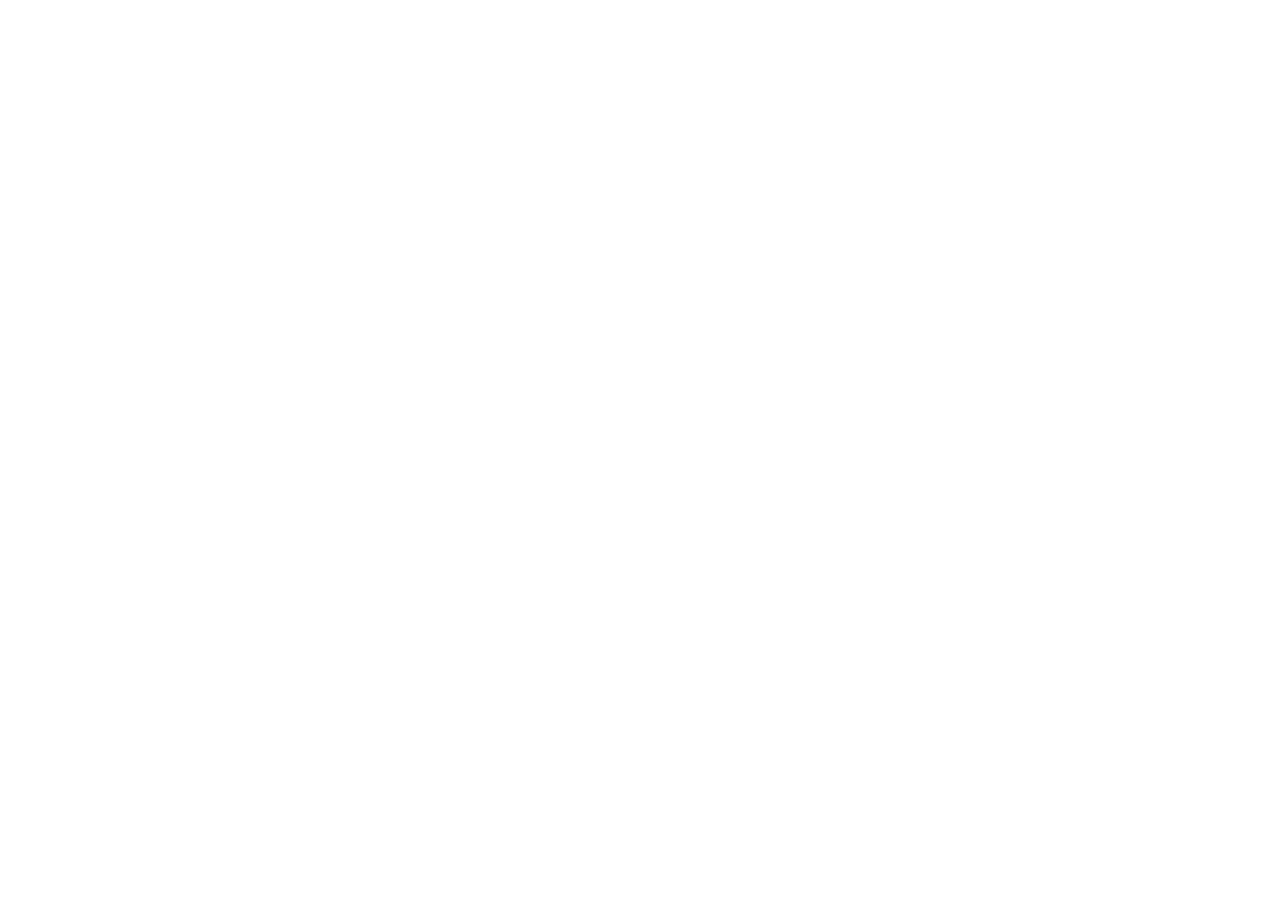
==== html/index.html @ 8bf09120 "Create index.html" ====
<!DOCTYPE html>
<html lang="pt-br">
<head>
    <meta charset="UTF-8">
    <meta name="viewport" content="width=device-width, initial-scale=1.0">
    <title>Document</title>
</head>
<body>
    
</body>
</html>
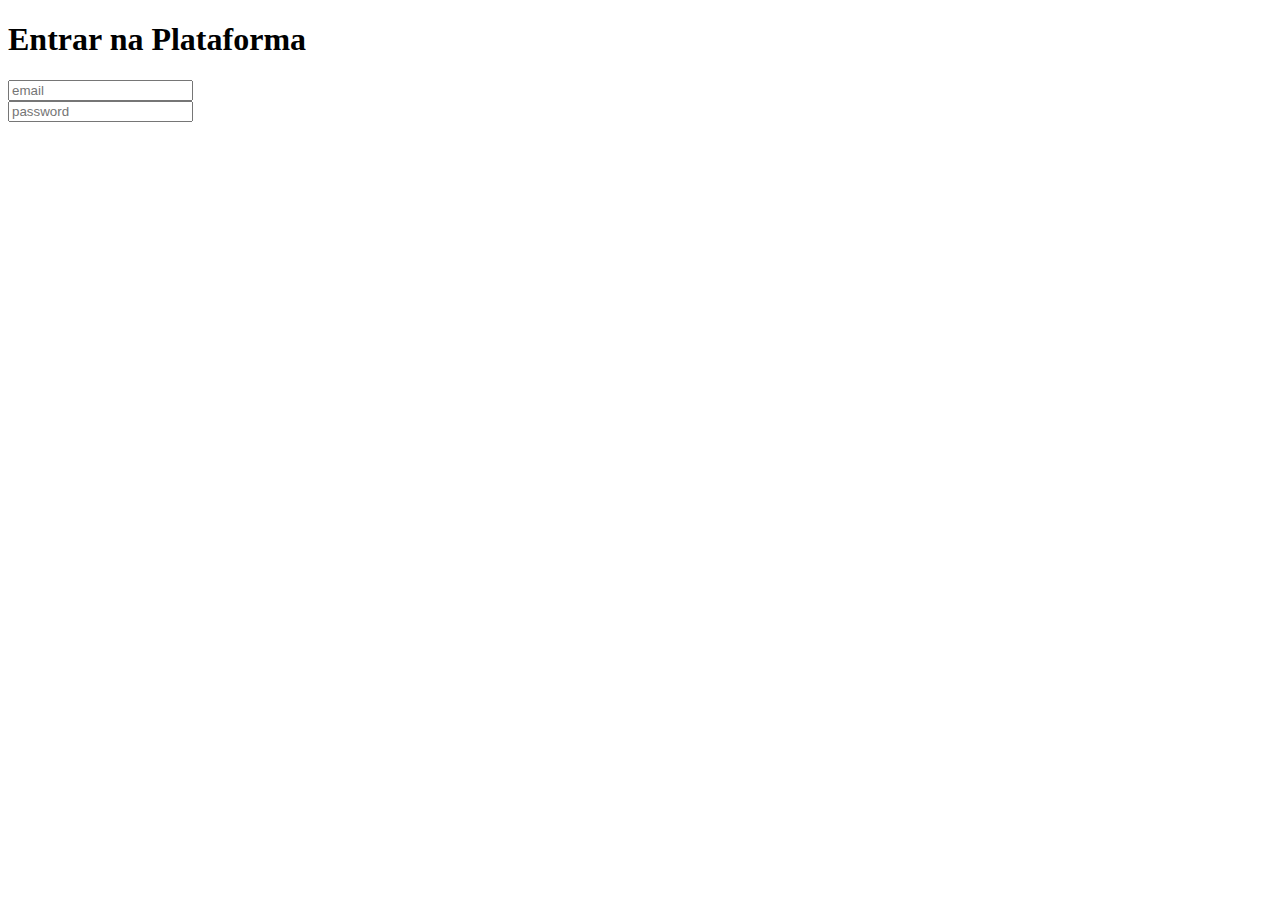
==== commit 5f8bd540: "Create form" ====
--- a/html/index.html
+++ b/html/index.html
@@ -3,9 +3,21 @@
 <head>
     <meta charset="UTF-8">
     <meta name="viewport" content="width=device-width, initial-scale=1.0">
-    <title>Document</title>
+    <meta http-equiv="X-UA-Compatible" content="ie=edge">
+    <title>Tela de login</title>
 </head>
+
 <body>
-    
+    <div>
+        <form action="#">
+            <h1>Entrar na Plataforma</h1>
+            <div>
+                <input type="email" placeholder="email">
+            </div>
+            <div>
+                <input type="password" placeholder="password">
+            </div>
+        </form>
+    </div>    
 </body>
 </html>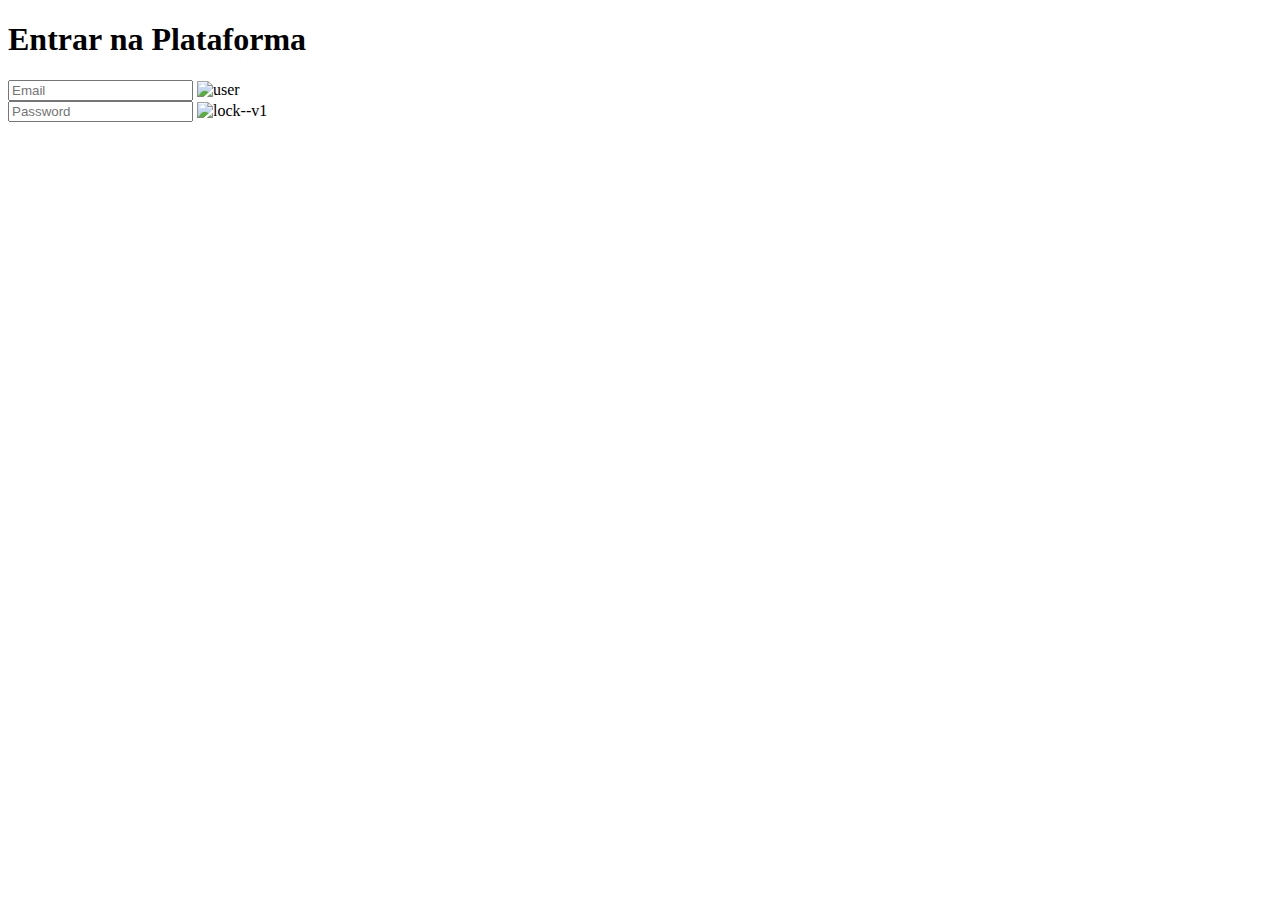
==== commit c1845df6: "Update index.html" ====
--- a/html/index.html
+++ b/html/index.html
@@ -12,10 +12,12 @@
         <form action="#">
             <h1>Entrar na Plataforma</h1>
             <div>
-                <input type="email" placeholder="email">
+                <input type="email" placeholder="Email" required>
+                <img width="20" height="20" src="https://img.icons8.com/small/16/user.png" alt="user"/>
             </div>
             <div>
-                <input type="password" placeholder="password">
+                <input type="password" placeholder="Password" required>
+                <img width="20" height="20" src="https://img.icons8.com/ios/50/lock--v1.png" alt="lock--v1"/>
             </div>
         </form>
     </div>    
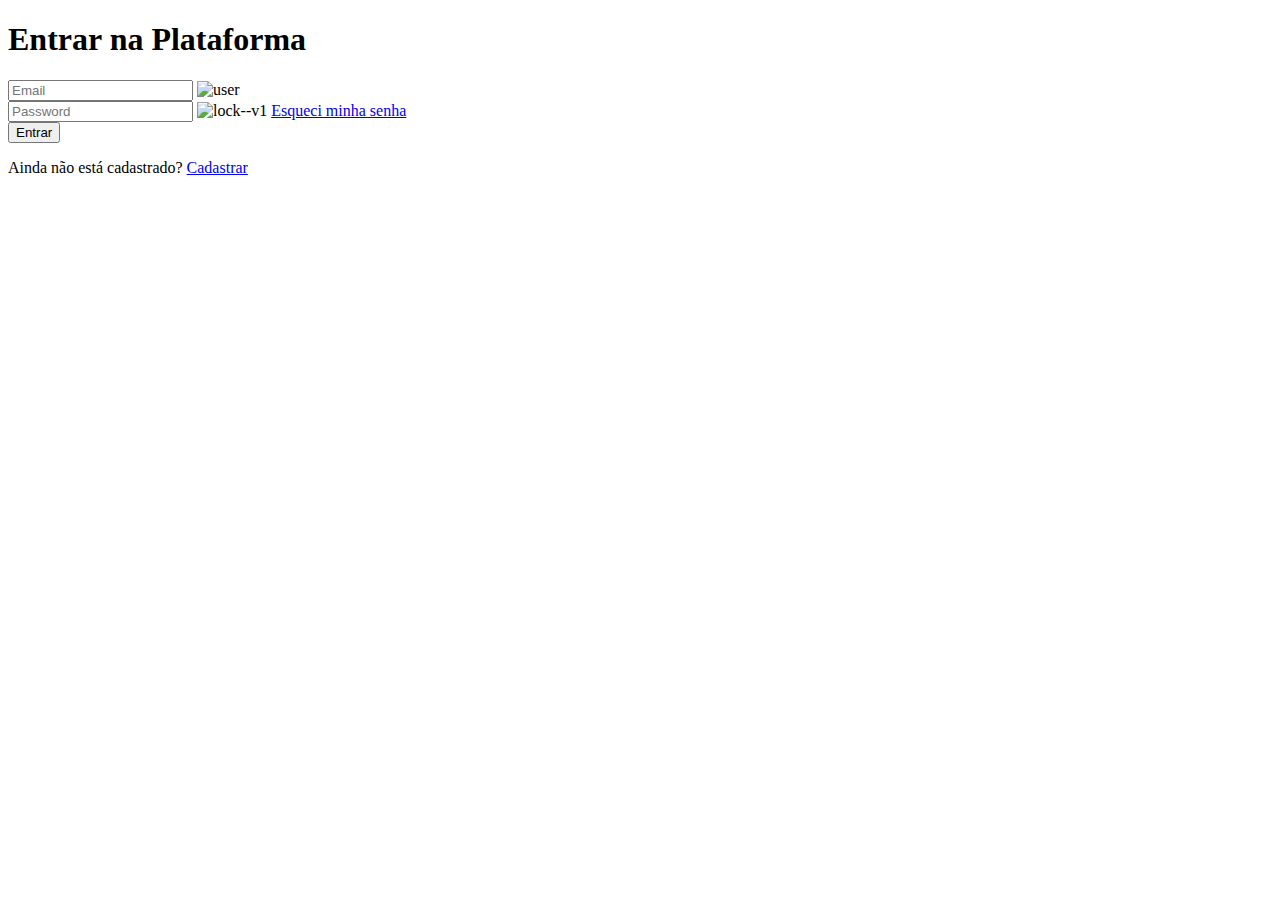
==== commit de882c13: "Update index.html" ====
--- a/html/index.html
+++ b/html/index.html
@@ -18,7 +18,15 @@
             <div>
                 <input type="password" placeholder="Password" required>
                 <img width="20" height="20" src="https://img.icons8.com/ios/50/lock--v1.png" alt="lock--v1"/>
+                <a href="#">Esqueci minha senha</a>
             </div>
+
+            <button type="submit">Entrar</button>
+
+            <div>
+                <p>Ainda não está cadastrado? <a href="#">Cadastrar</a></p>
+            </div>
+
         </form>
     </div>    
 </body>
